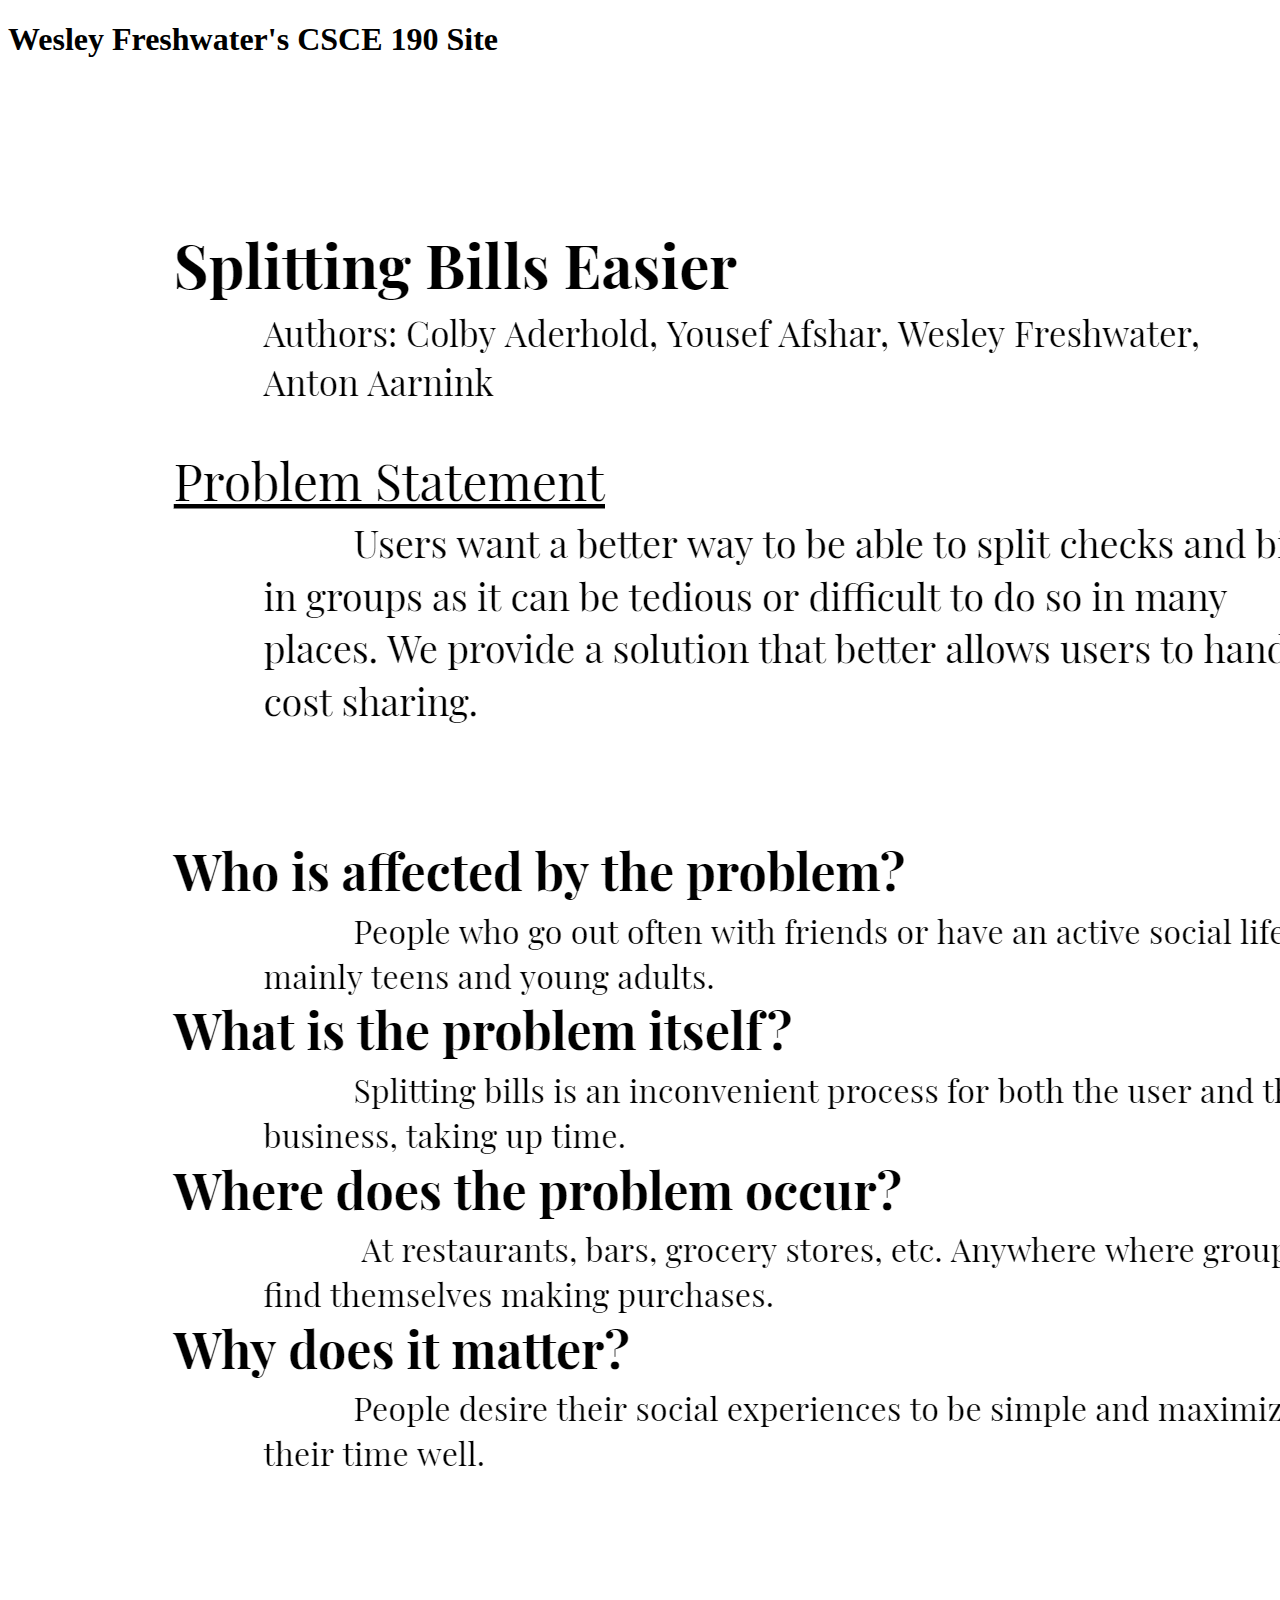
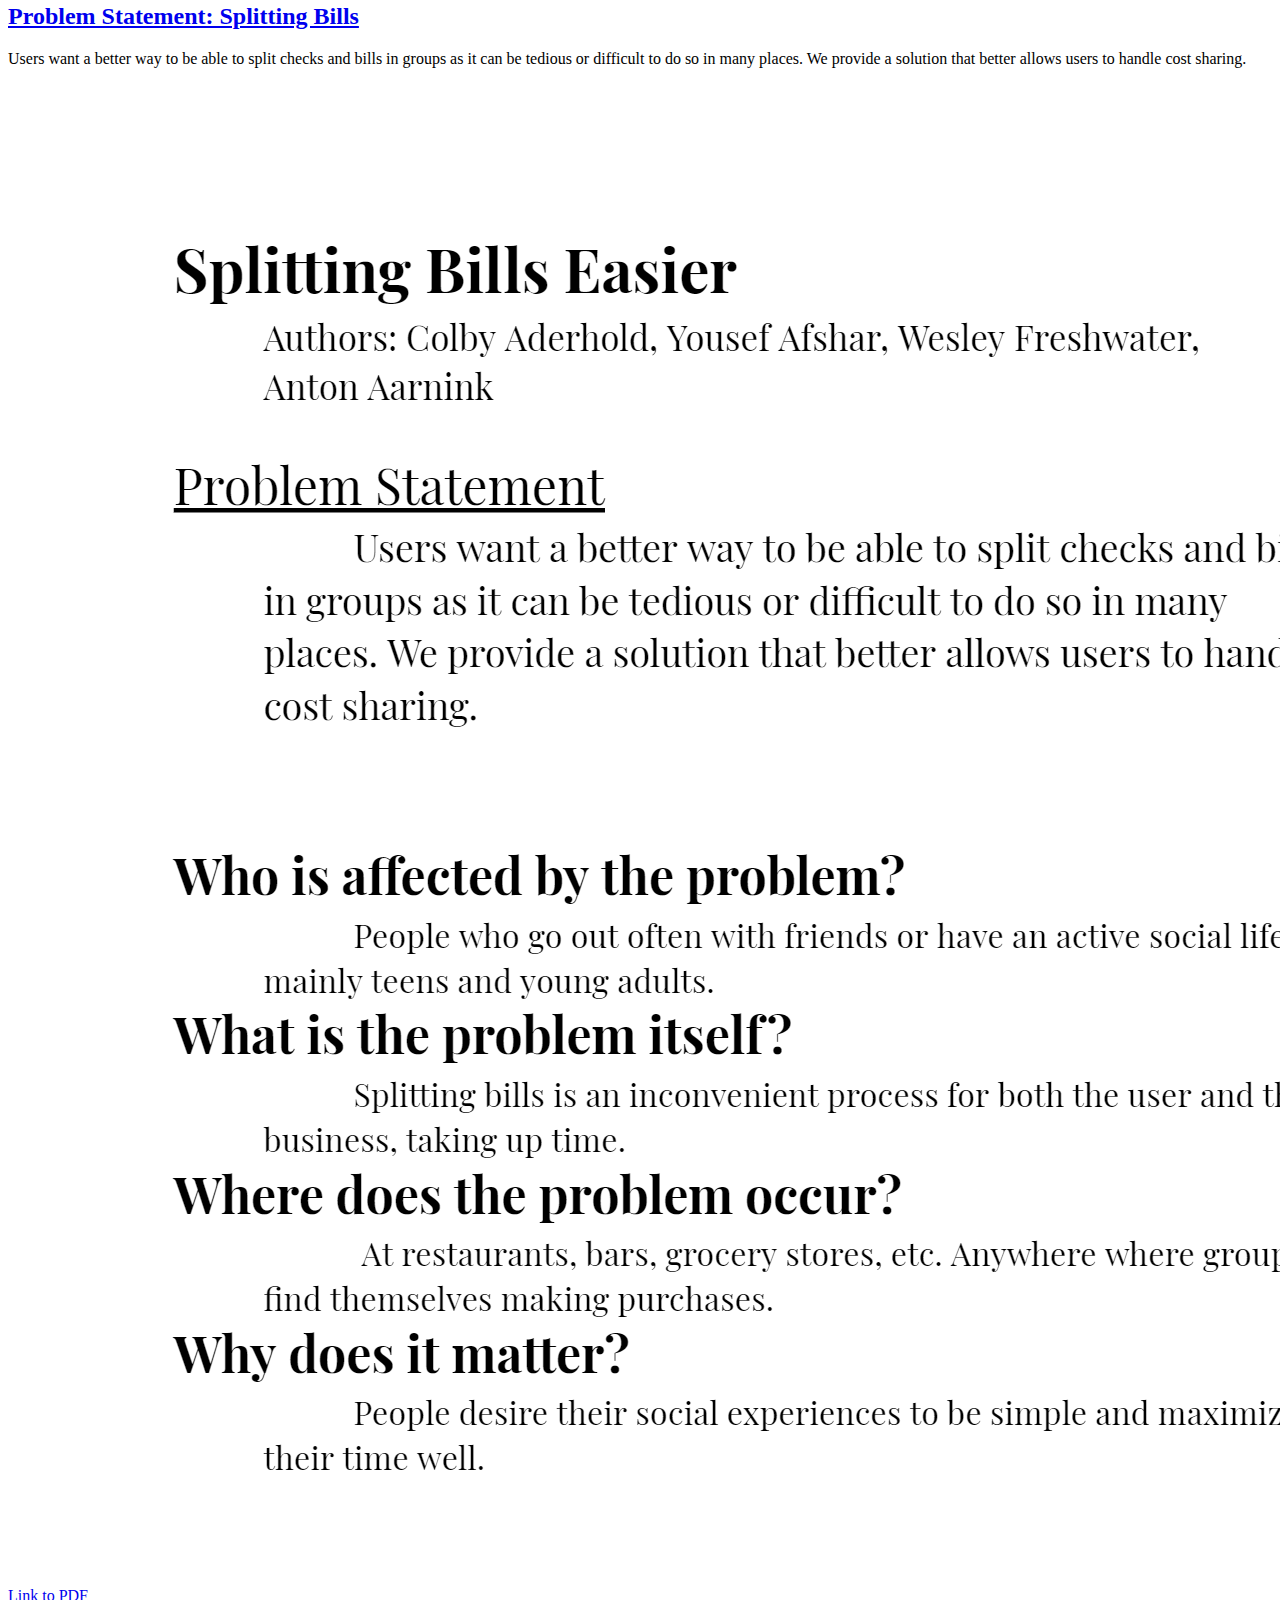
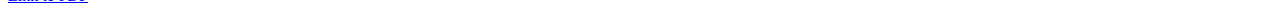
==== CSCE 190/index.html @ a54b3041 "Add files via upload" ====
<!DOCTYPE html>
<html>
    <head>
        <title>CSCE 190: Wesley Freshwater</title>
    </head>
    <body>
        <h1>Wesley Freshwater's CSCE 190 Site</h1>

        <section class="assignment">
            <a href="files/problem-statement.pdf"><img src="images/problem-statement.PNG"></a>
            <section class="ass-details">
                <a href="files/problem-statement.pdf"><h2>Problem Statement: Splitting Bills</h2></a>
                <p>
                    Users want a better way to be able to split checks and bills in groups as it can be tedious or difficult to do so in many places. We provide a solution that better allows users to handle cost sharing.
                </p>
            </section>
        </section>

        <section class="assignment">
            <a><img src="images/problem-statement.PNG"></a>
            <a href="files/infinity.pdf">Link to PDF</a>
        </section>
    </body>
</html>
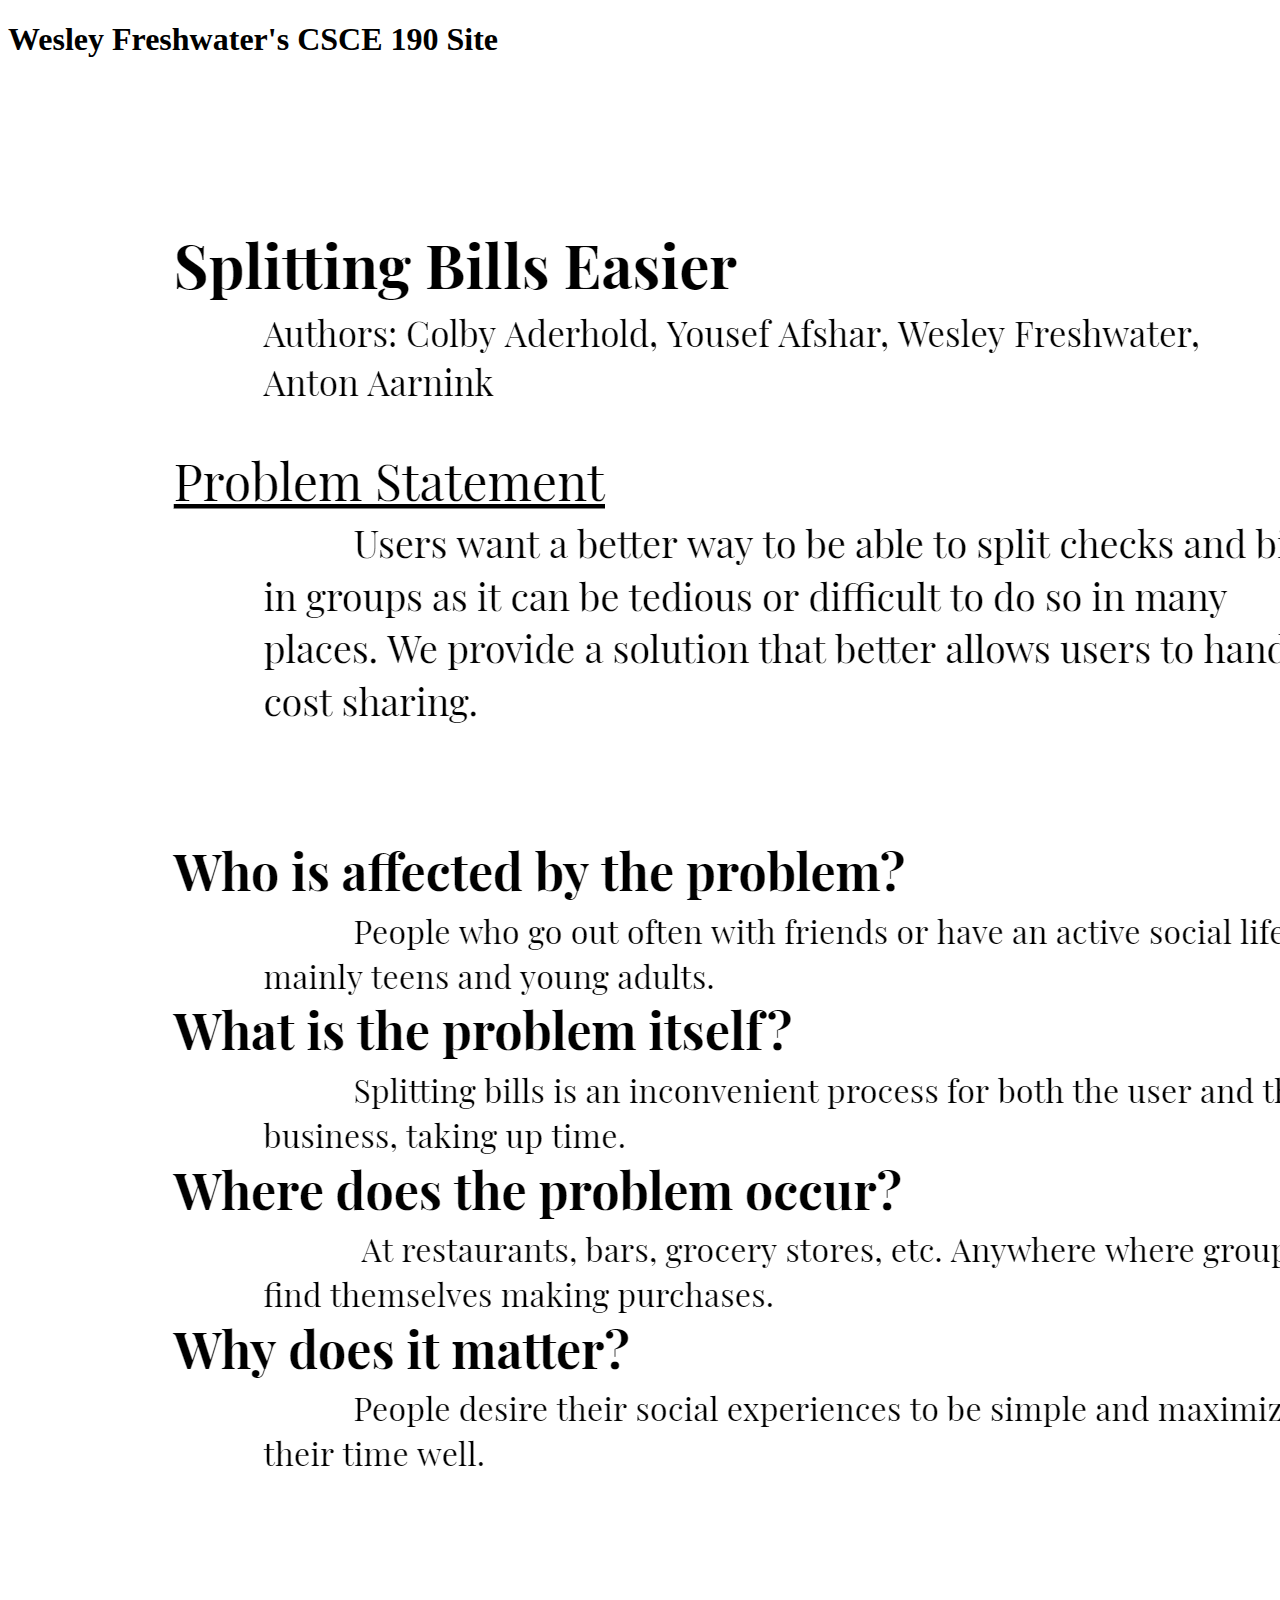
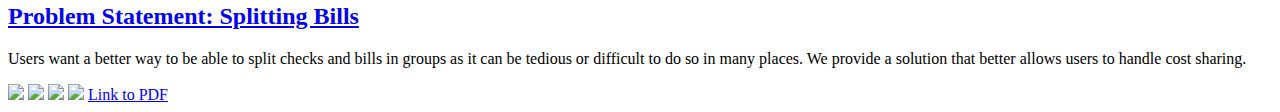
==== commit 69fd0efb: "Add files via upload" ====
--- a/CSCE 190/index.html
+++ b/CSCE 190/index.html
@@ -17,7 +17,10 @@
         </section>
 
         <section class="assignment">
-            <a><img src="images/problem-statement.PNG"></a>
+            <a><img src="images/infinity1.PNG"></a>
+            <a><img src="images/infinity2.PNG"></a>
+            <a><img src="images/infinity3.PNG"></a>
+            <a><img src="images/infinity4.PNG"></a>
             <a href="files/infinity.pdf">Link to PDF</a>
         </section>
     </body>
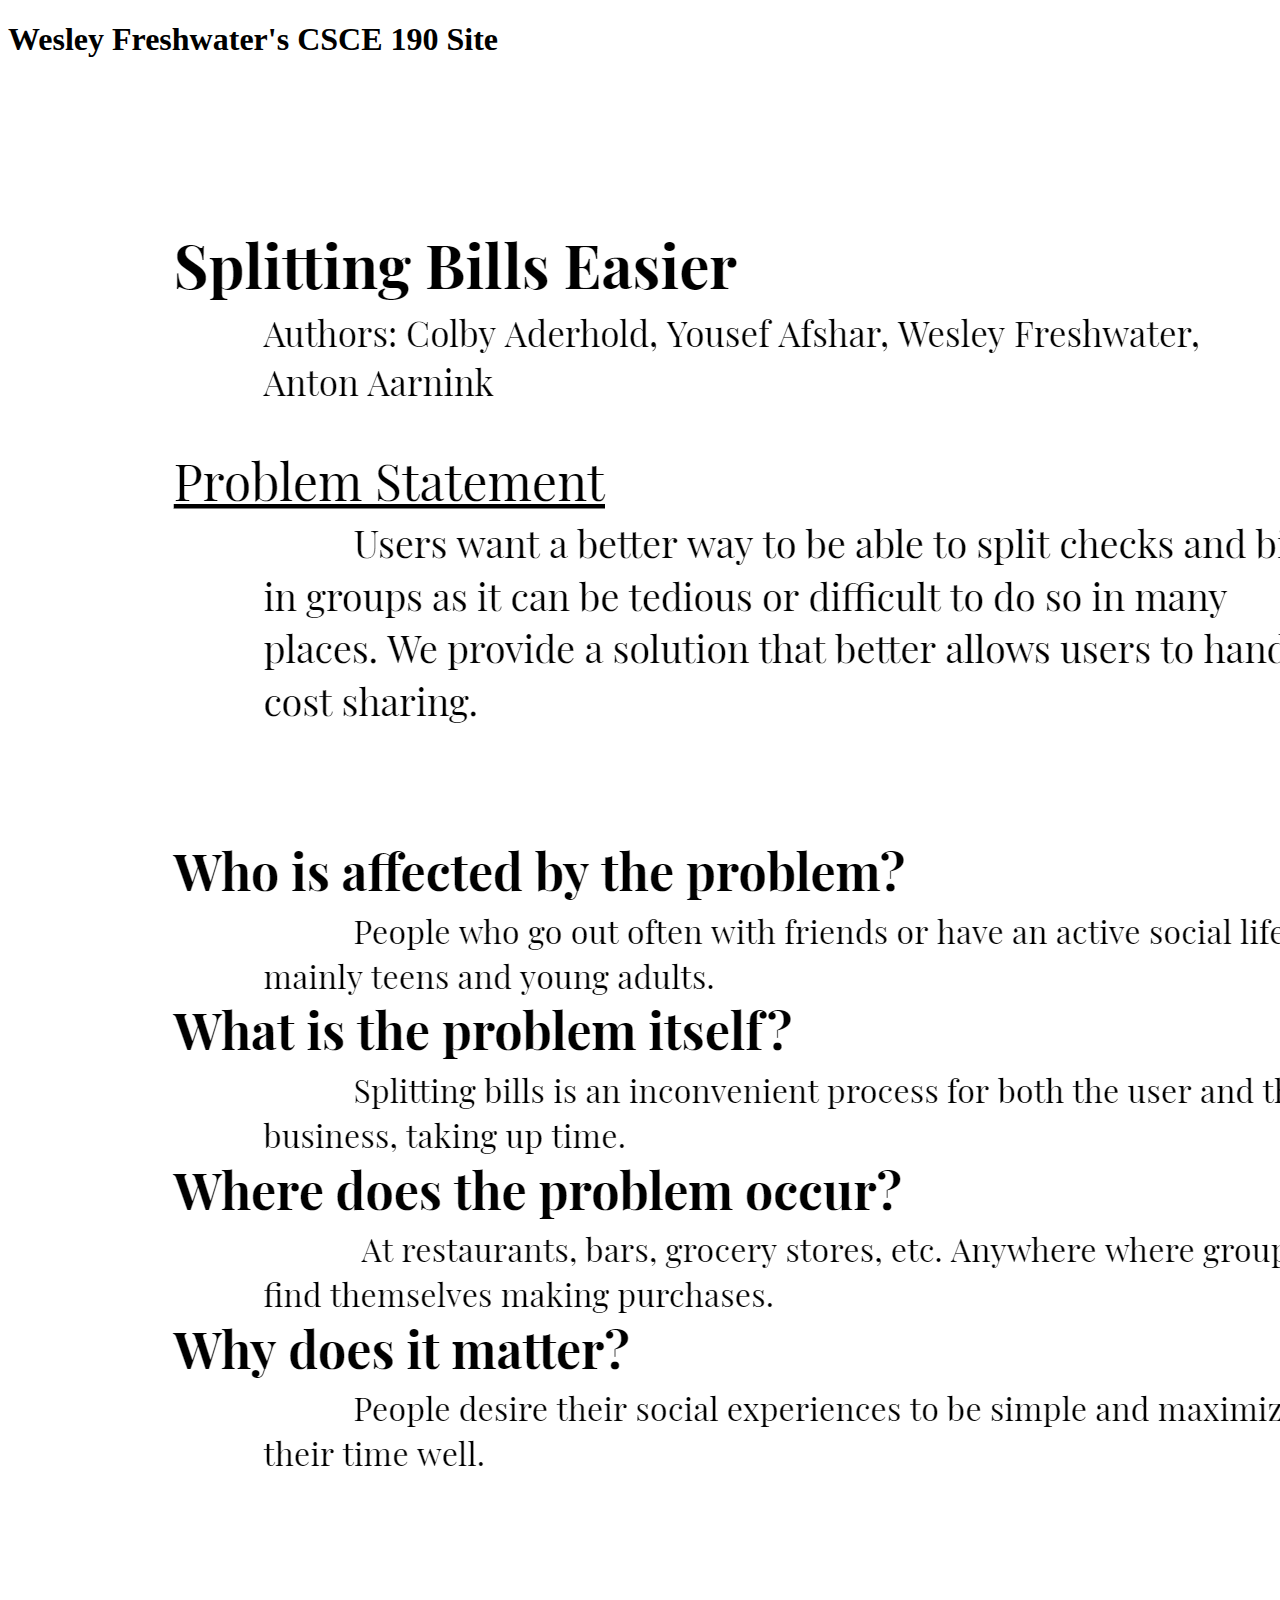
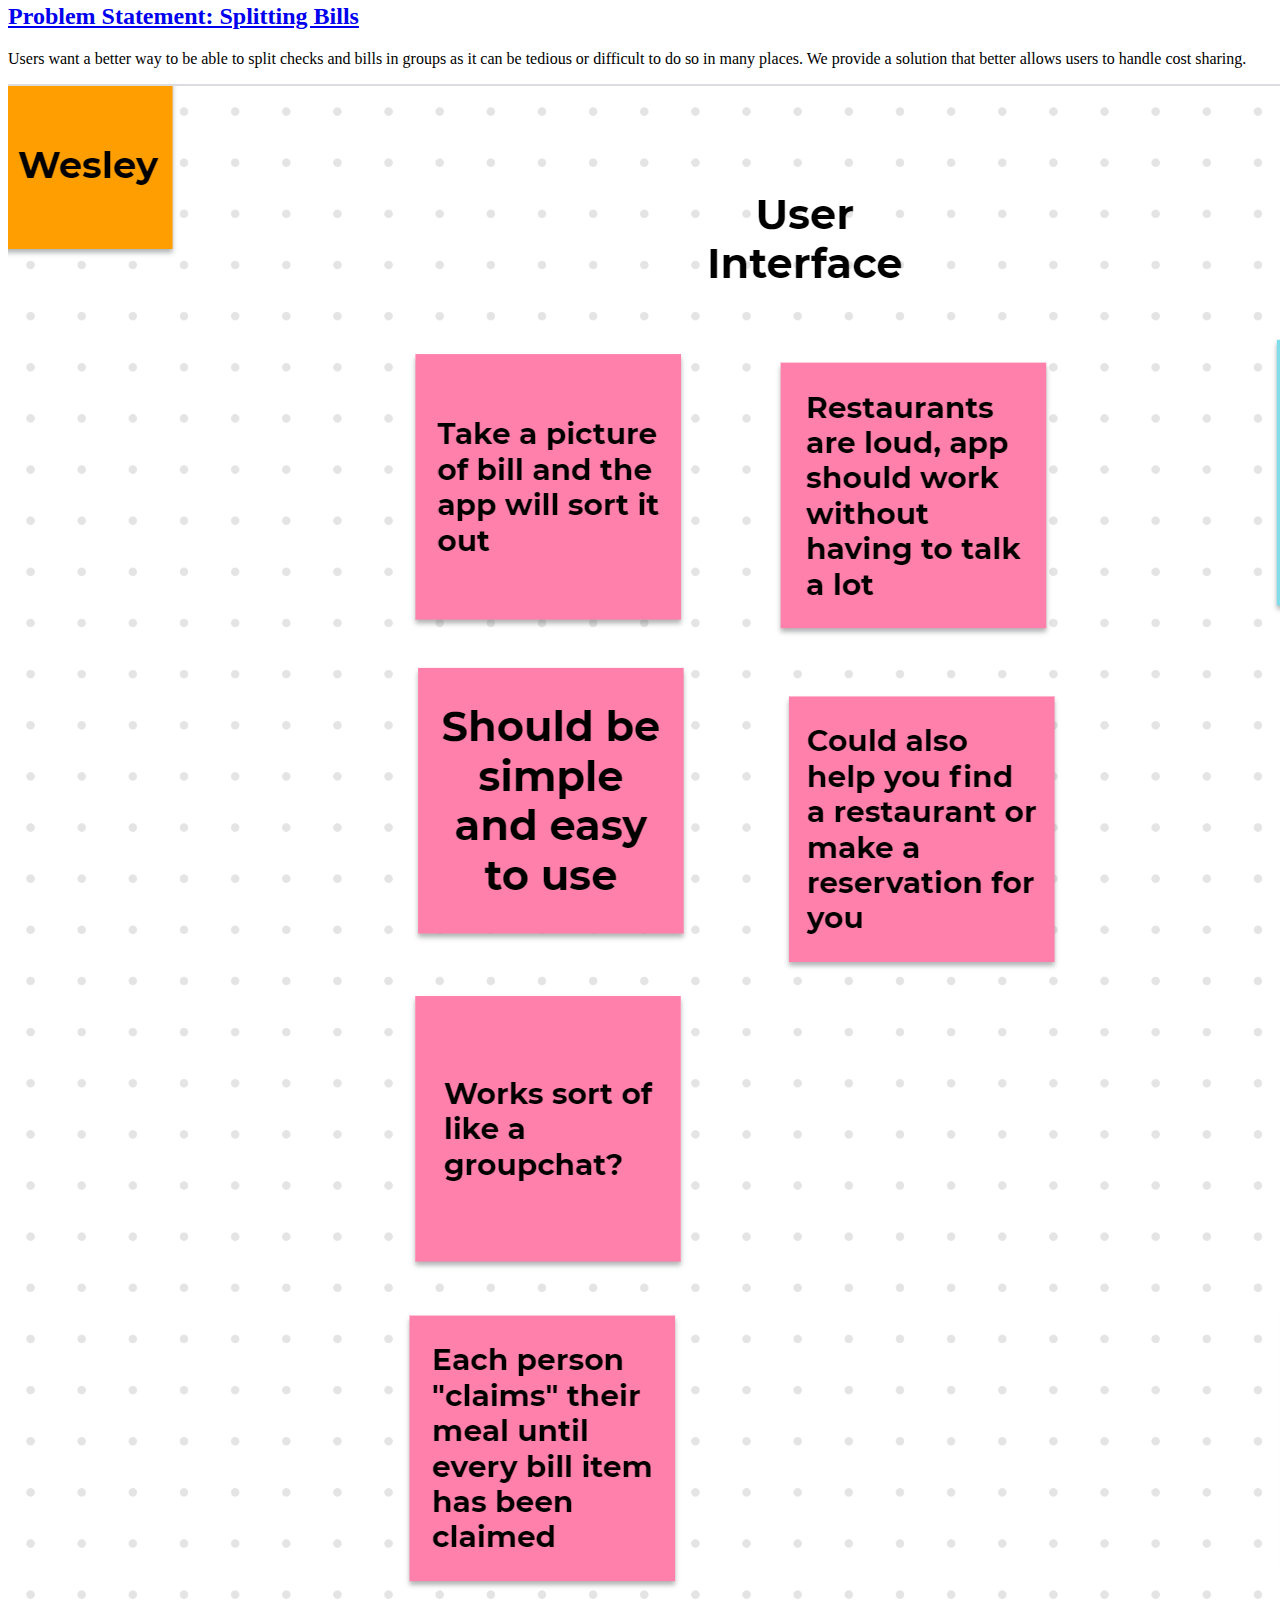
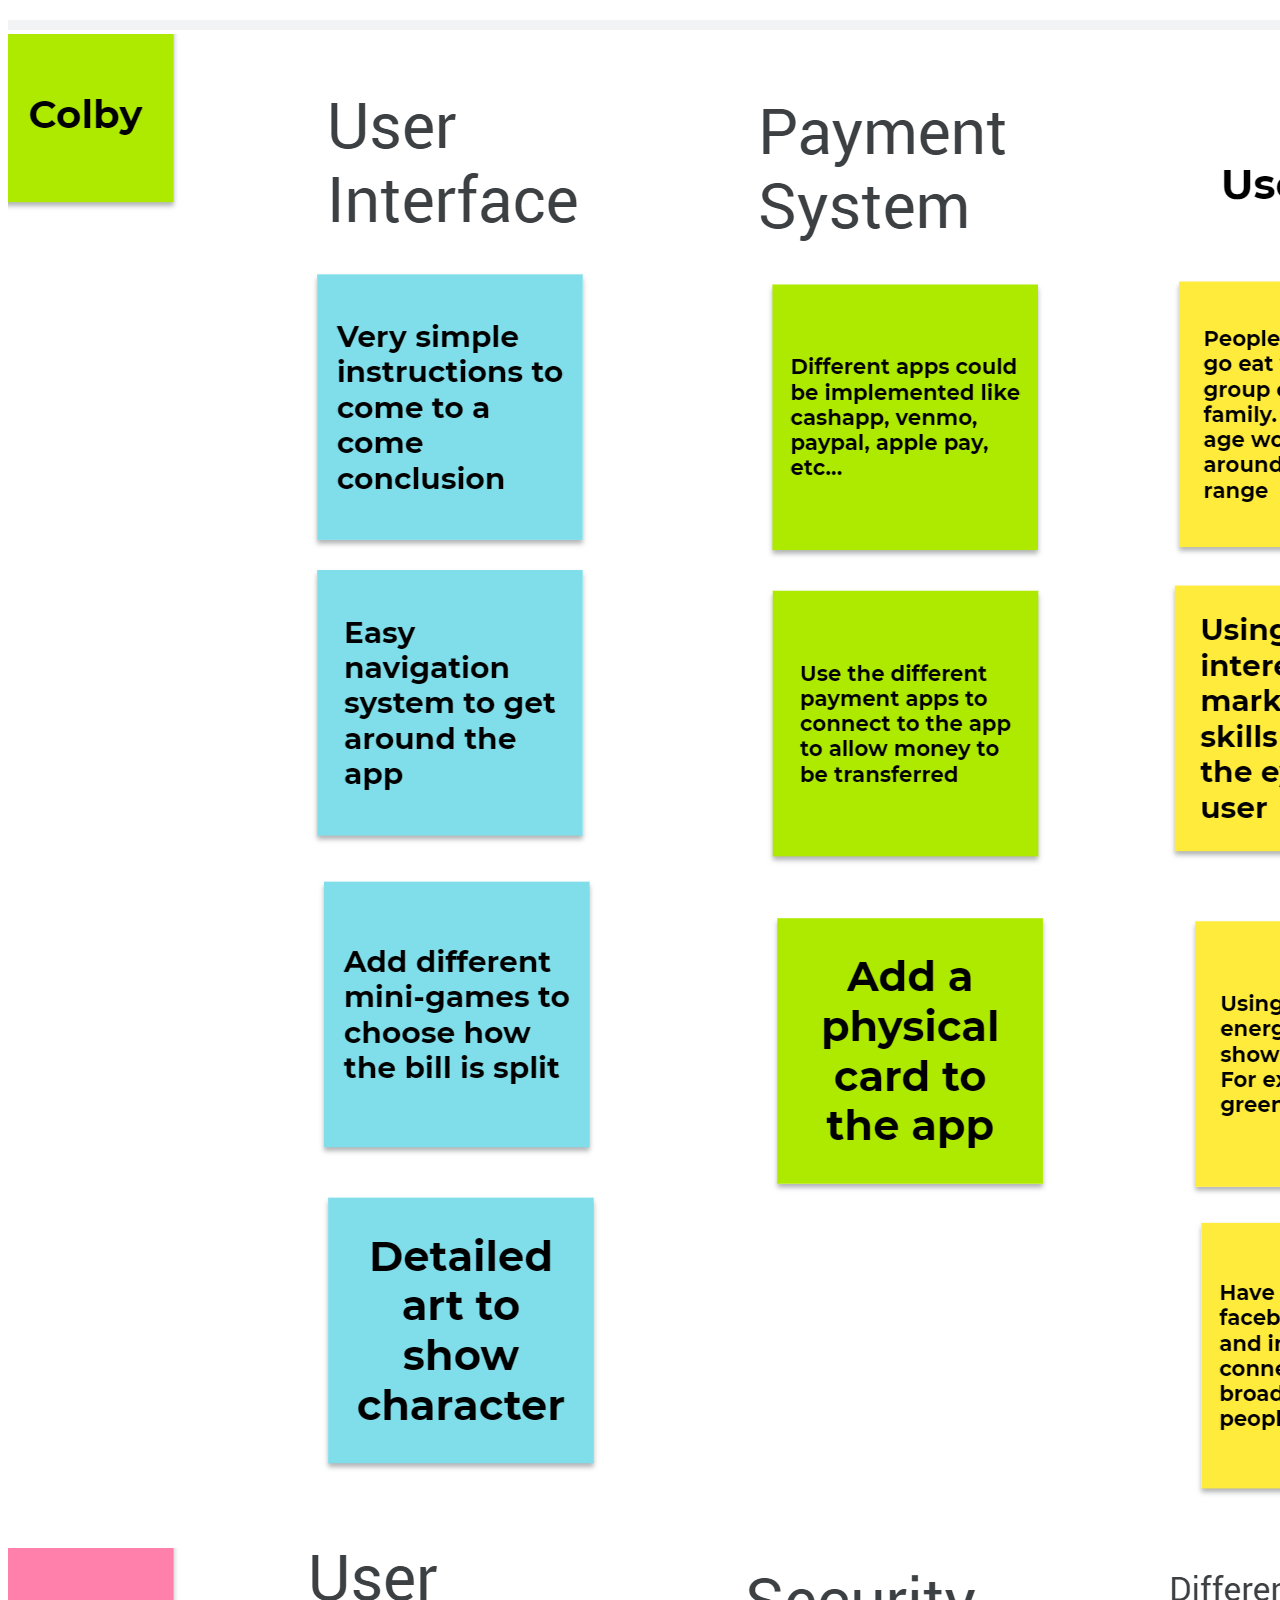
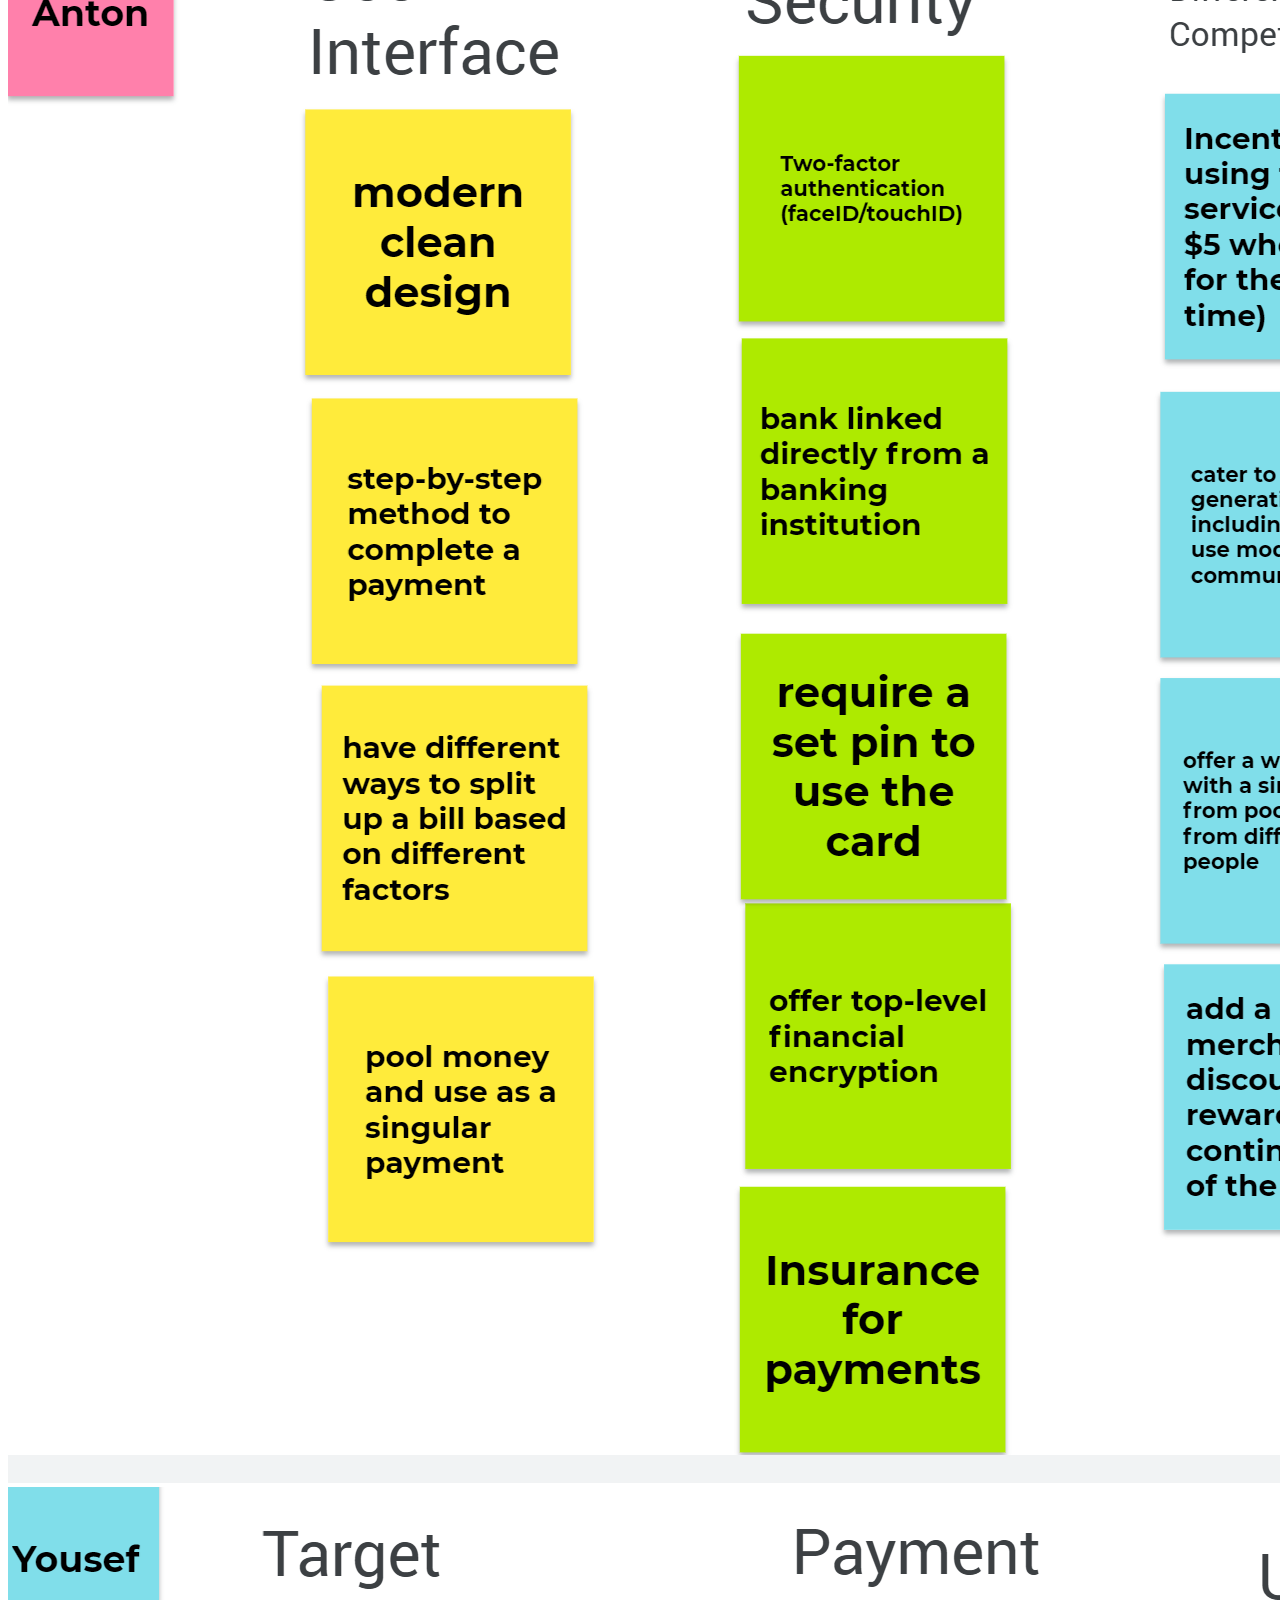
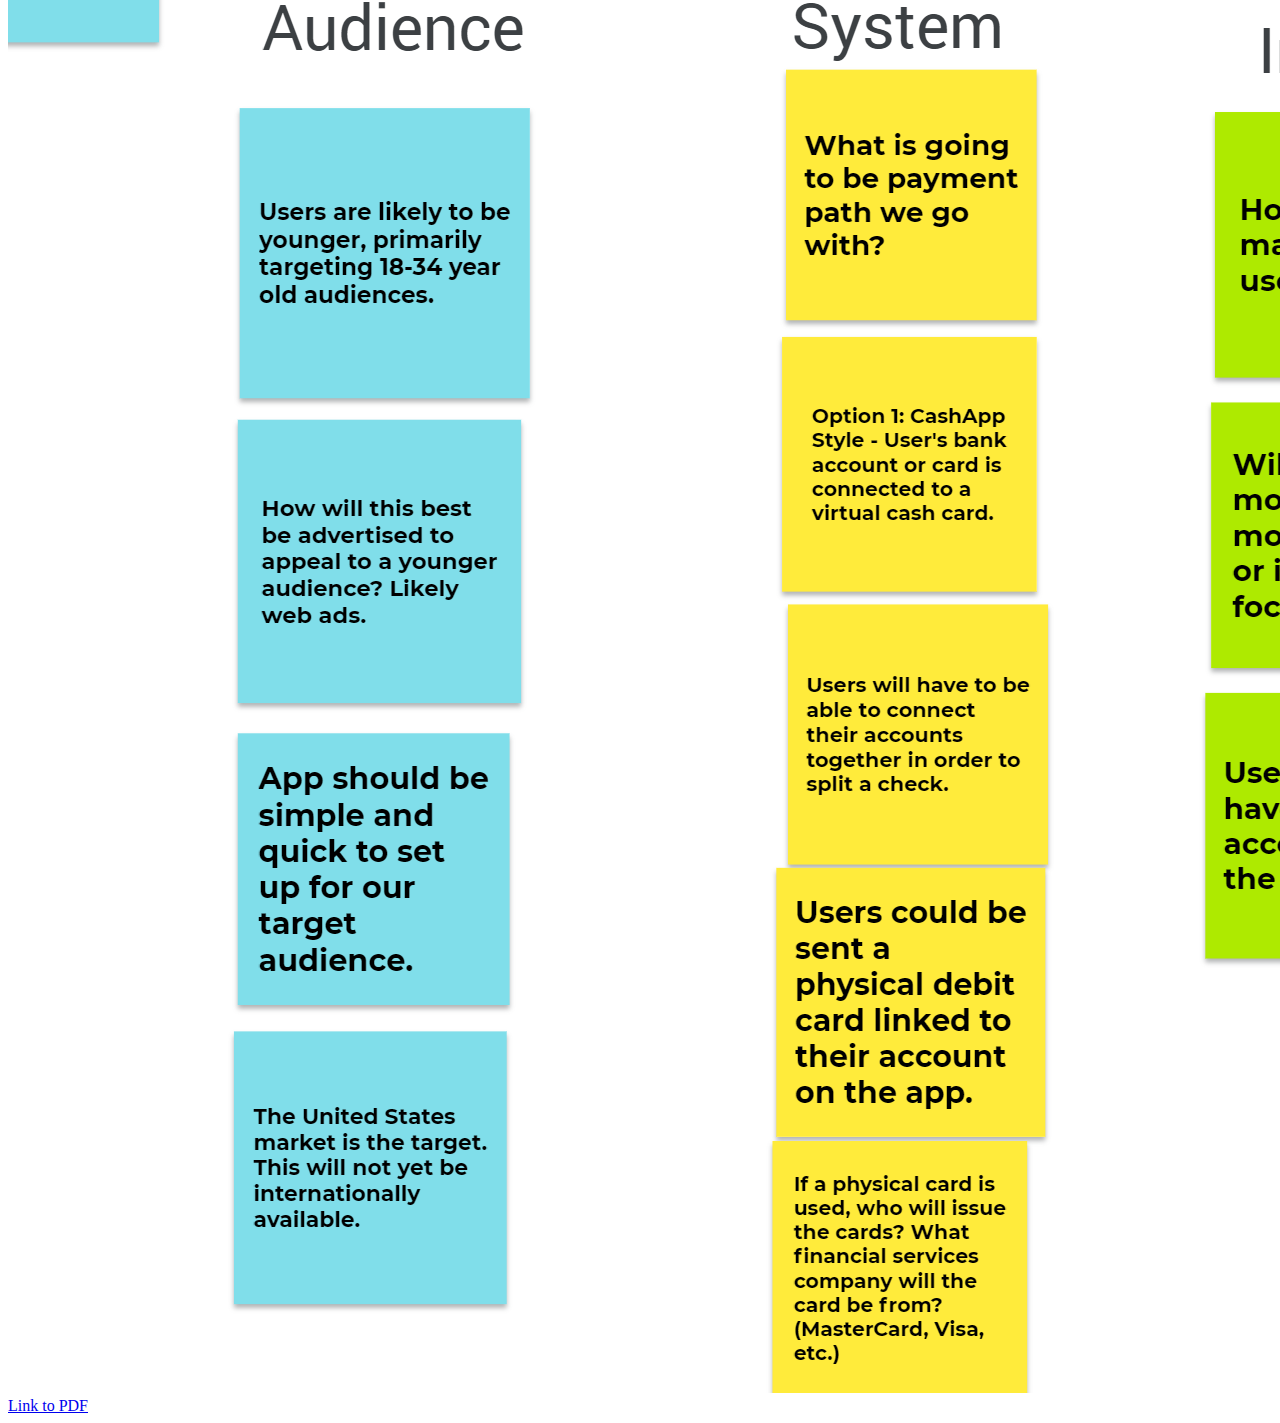
==== commit 87709732: "Add files via upload" ====
--- a/CSCE 190/index.html
+++ b/CSCE 190/index.html
@@ -17,11 +17,11 @@
         </section>
 
         <section class="assignment">
-            <a><img src="images/infinity1.PNG"></a>
-            <a><img src="images/infinity2.PNG"></a>
-            <a><img src="images/infinity3.PNG"></a>
-            <a><img src="images/infinity4.PNG"></a>
-            <a href="files/infinity.pdf">Link to PDF</a>
+            <a><img src="images/affinity1.PNG"></a>
+            <a><img src="images/affinity2.PNG"></a>
+            <a><img src="images/affinity3.PNG"></a>
+            <a><img src="images/affinity4.PNG"></a>
+            <a href="files/affinity.pdf">Link to PDF</a>
         </section>
     </body>
 </html>